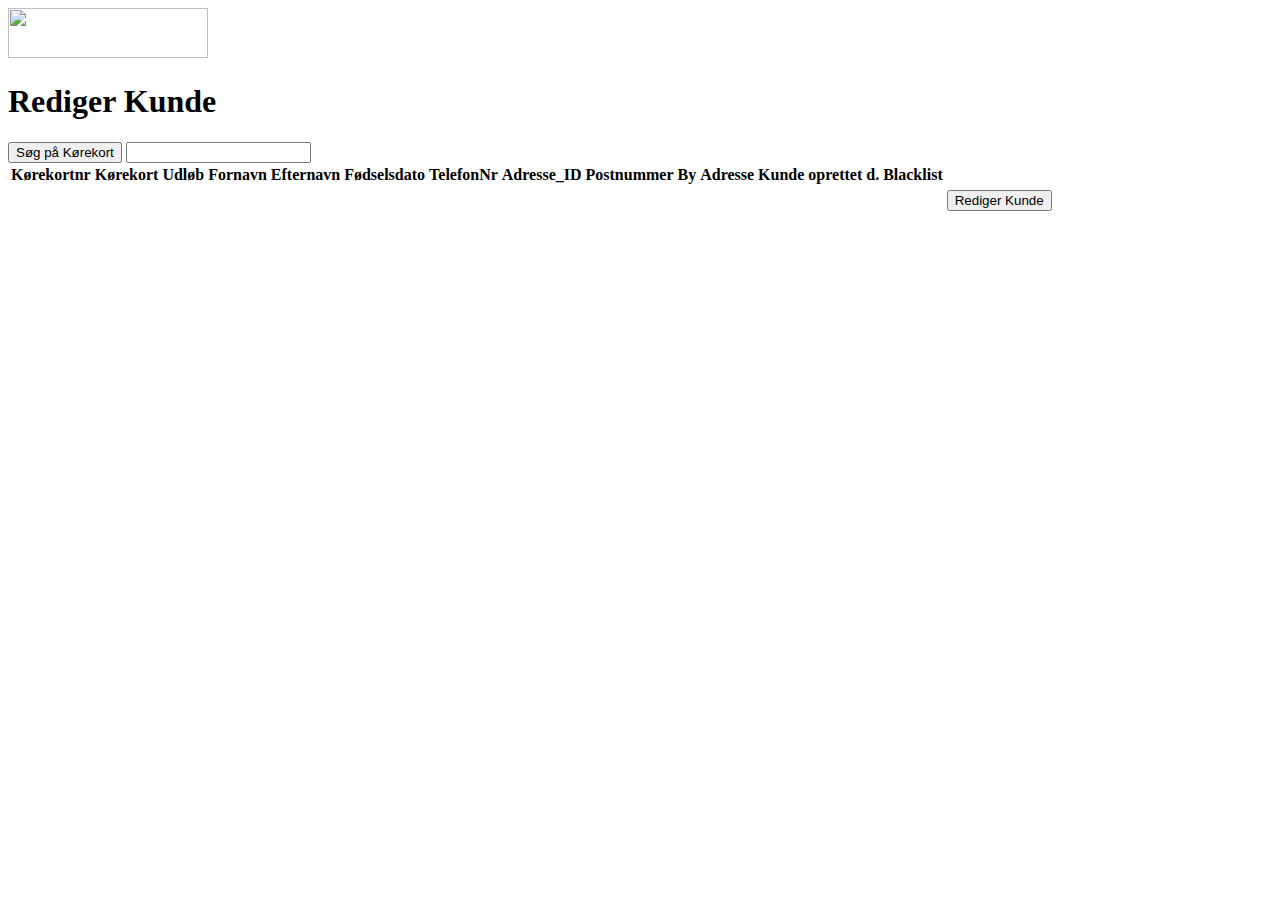
==== src/main/resources/templates/home/redigerOversigt.html @ 2f8beaed ".." ====
<!DOCTYPE html>
<html lang="en" xmlns:th="http://www.w3.org/1999/xhtml">
<head>
    <meta charset="UTF-8">
    <title>Rediger Kunde - Bauhaus</title>
    <link rel="stylesheet" type="text/css" href="BauCSS.css">
</head>
<body>
<img src="Bauhaus_Logo.png" height="50" width="200">

<h1 id="title-rediger">
    <b>Rediger Kunde</b>
</h1>

<div id="form_button_redigerOversigt">

<form action="/rediger">
    <a th:href="@{'/rediger/'+${nf3kunde.korekortnr}}">
        <input type="submit" value="Søg på Kørekort">
    </a>
    <input type="text" name="søg_kørekort"><br>
</form>

</div>

<div id="table_redigerOversigt">

    <table class="center">
        <thead>
        <tr>
            <th>Kørekortnr</th>
            <th>Kørekort Udløb</th>
            <th>Fornavn</th>
            <th>Efternavn</th>
            <th>Fødselsdato</th>
            <th>TelefonNr</th>
            <th>Adresse_ID</th>
            <th>Postnummer</th>
            <th>By</th>
            <th>Adresse</th>
            <th>Kunde oprettet d.</th>
            <th>Blacklist</th>
            <th></th>
        </tr>
        </thead>
        <tbody>
        <tr>
        <tr th:each="nf3kunde: ${kunder}">
            <td th:text="${nf3kunde.korekortnr}"/>
            <td th:text="${nf3kunde.korekortudlob}"/>
            <td th:text="${nf3kunde.fornavn}"/>
            <td th:text="${nf3kunde.efternavn}"/>
            <td th:text="${nf3kunde.fodselsdato}"/>
            <td th:text="${nf3kunde.telefonnr}"/>
            <td th:text="${nf3kunde.adresse_ID}"/>
            <td th:text="${nf3kunde.postnummer}"/>
            <td th:text="${nf3kunde.bynavn}"/>
            <td th:text="${nf3kunde.adresse}"/>
            <td th:text="${nf3kunde.datoOprettet}"/>
            <td th:text="${nf3kunde.blacklist}"/>
            <td>
                <a th:href="@{'/rediger/'+${nf3kunde.korekortnr}}">
                    <button class="btn-rediger-valgt-kunde">Rediger Kunde</button>
                </a>
            </td>

        </tr>
        </tbody>
    </table>

</div>

</body>
</html>
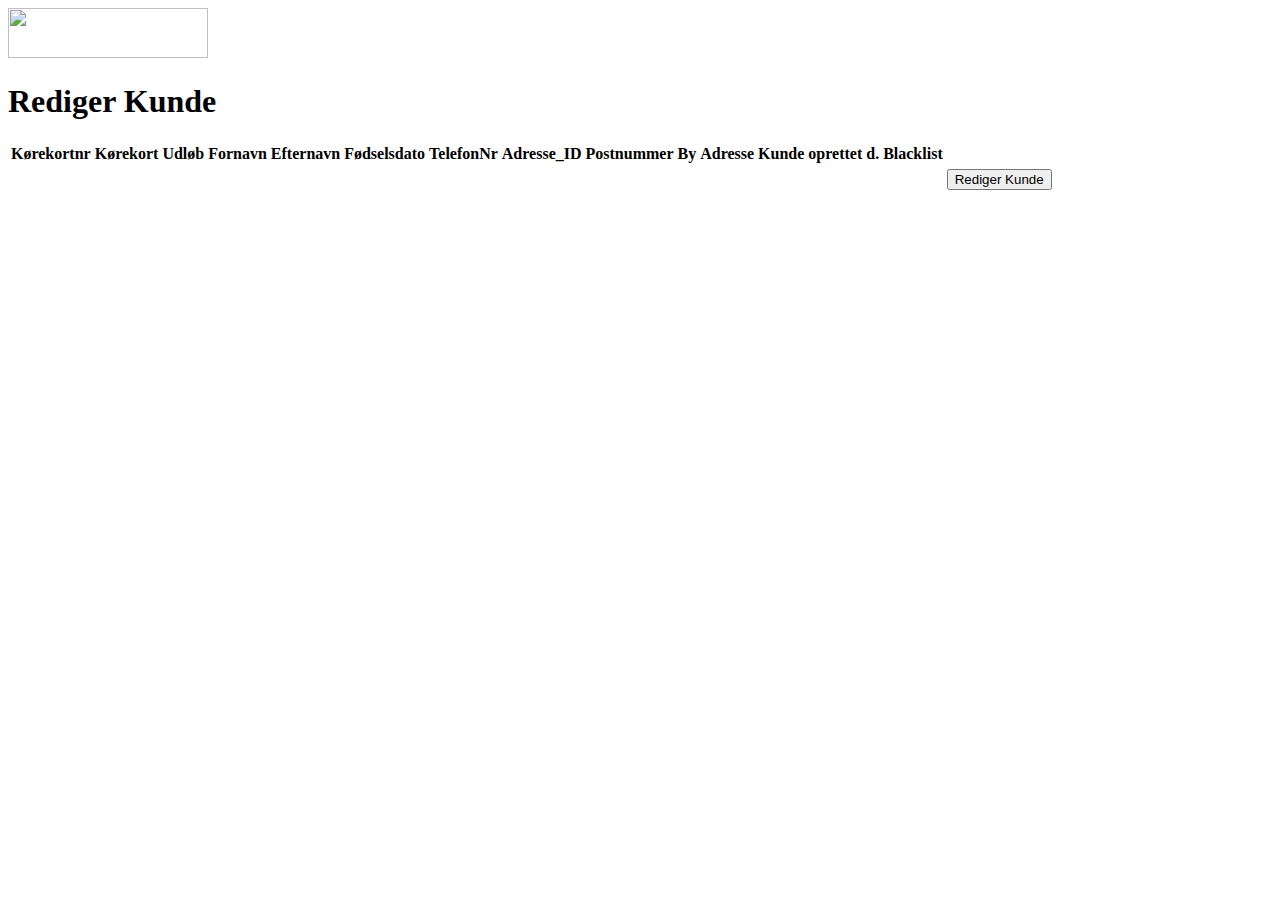
==== commit 096b7b48: "Til Emil" ====
--- a/src/main/resources/templates/home/redigerOversigt.html
+++ b/src/main/resources/templates/home/redigerOversigt.html
@@ -11,17 +11,6 @@
 <h1 id="title-rediger">
     <b>Rediger Kunde</b>
 </h1>
-
-<div id="form_button_redigerOversigt">
-
-<form action="/rediger">
-    <a th:href="@{'/rediger/'+${nf3kunde.korekortnr}}">
-        <input type="submit" value="Søg på Kørekort">
-    </a>
-    <input type="text" name="søg_kørekort"><br>
-</form>
-
-</div>
 
 <div id="table_redigerOversigt">
 
